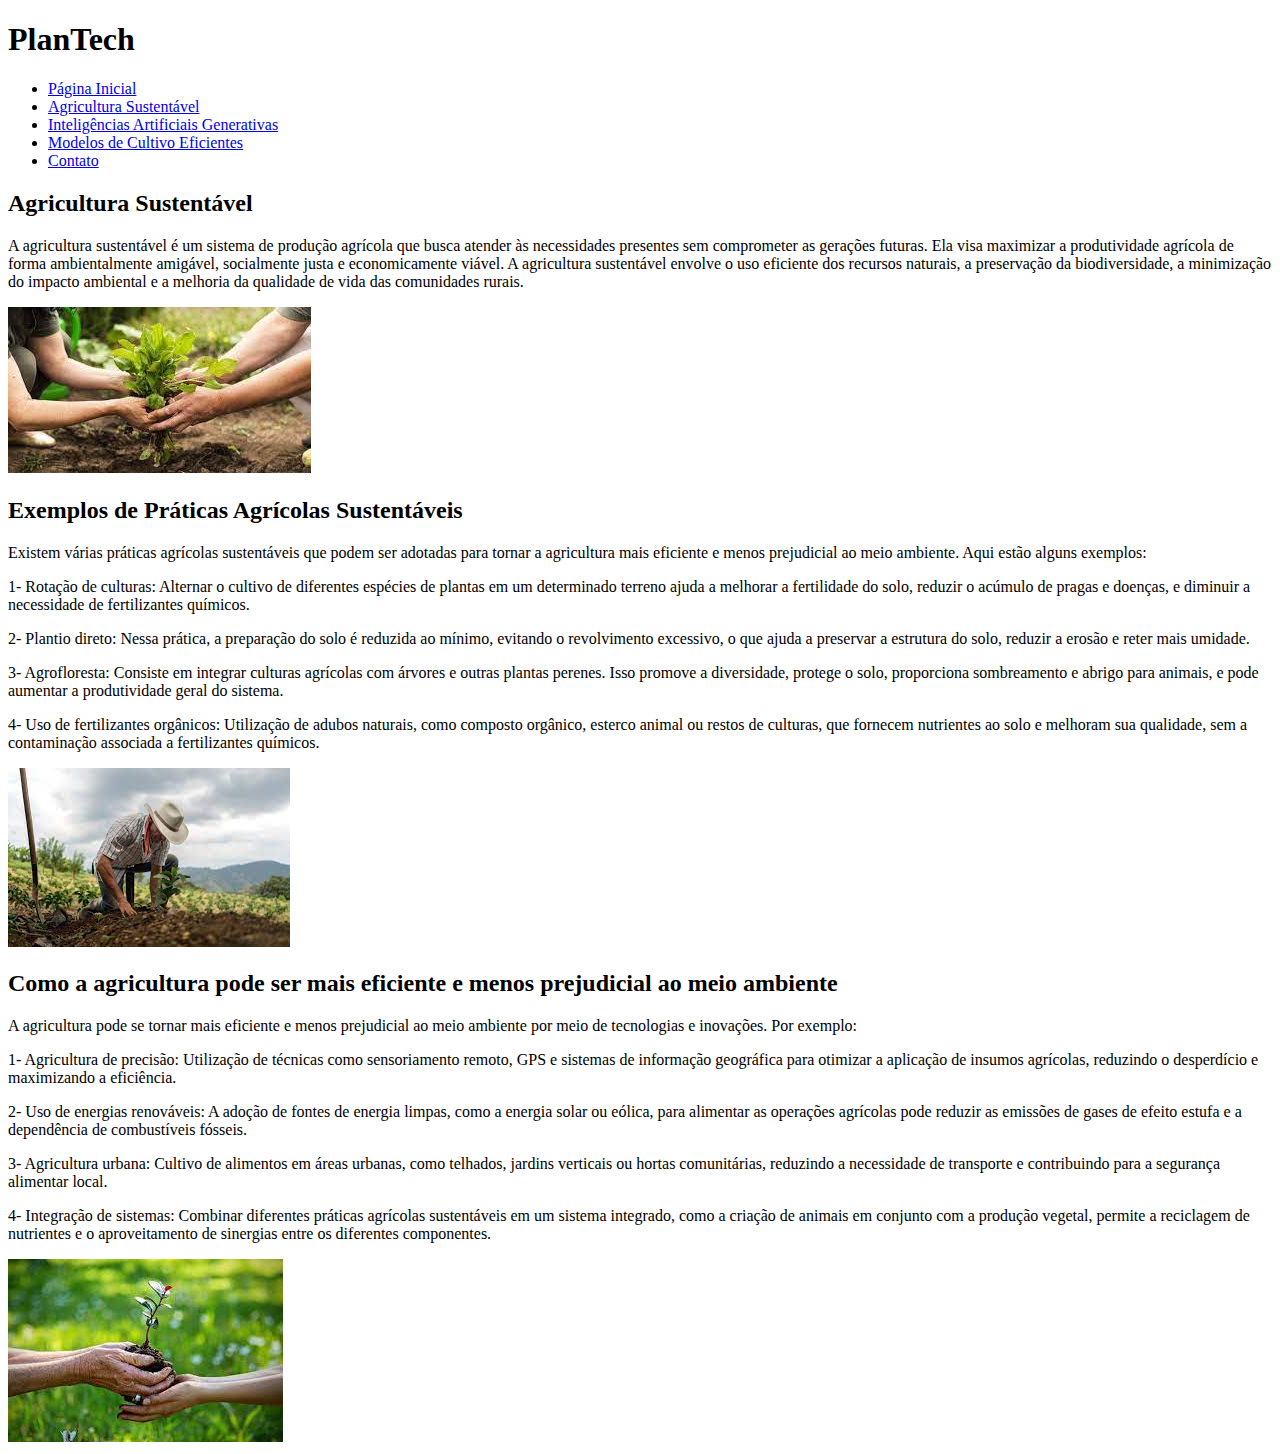
==== agricultura-sustentavel.html @ e5e90d93 "Conteúdo da page agricultura." ====
<!DOCTYPE html>
<html lang="en">
<head>
    <meta charset="UTF-8">
    <meta http-equiv="X-UA-Compatible" content="IE=edge">
    <meta name="viewport" content="width=device-width, initial-scale=1.0">
    <title>PlanTech</title>
</head>
<body>
    <header>
        <h1>PlanTech</h1>
    </header>

    <nav>
        <ul>
          <li><a href="./index.html">Página Inicial</a></li>
          <li><a href="./agricultura-sustentável.html">Agricultura Sustentável</a></li>
          <li><a href="./IA-generativa.html">Inteligências Artificiais Generativas</a></li>
          <li><a href="./cultivo-eficientes.html">Modelos de Cultivo Eficientes</a></li>
          <li><a href="./contato.html">Contato</a></li>
        </ul>
      </nav>

      <section>
        <h2>Agricultura Sustentável</h2>
        <p>A agricultura sustentável é um sistema de produção agrícola que busca atender às necessidades presentes sem comprometer as gerações futuras. Ela visa maximizar a produtividade agrícola de forma ambientalmente amigável, socialmente justa e economicamente viável. A agricultura sustentável envolve o uso eficiente dos recursos naturais, a preservação da biodiversidade, a minimização do impacto ambiental e a melhoria da qualidade de vida das comunidades rurais.<p>
        <img src="./img/download (2).jpg" alt="imagem agricultura sustentavel">
        <h2>Exemplos de Práticas Agrícolas Sustentáveis</h2>  
        <p>Existem várias práticas agrícolas sustentáveis que podem ser adotadas para tornar a agricultura mais eficiente e menos prejudicial ao meio ambiente. Aqui estão alguns exemplos: 
        <p>1- Rotação de culturas: Alternar o cultivo de diferentes espécies de plantas em um determinado terreno ajuda a melhorar a fertilidade do solo, reduzir o acúmulo de pragas e doenças, e diminuir a necessidade de fertilizantes químicos. </p>
        <p>2- Plantio direto: Nessa prática, a preparação do solo é reduzida ao mínimo, evitando o revolvimento excessivo, o que ajuda a preservar a estrutura do solo, reduzir a erosão e reter mais umidade.</p>
        <p>3- Agrofloresta: Consiste em integrar culturas agrícolas com árvores e outras plantas perenes. Isso promove a diversidade, protege o solo, proporciona sombreamento e abrigo para animais, e pode aumentar a produtividade geral do sistema.</p>
        <p>4- Uso de fertilizantes orgânicos: Utilização de adubos naturais, como composto orgânico, esterco animal ou restos de culturas, que fornecem nutrientes ao solo e melhoram sua qualidade, sem a contaminação associada a fertilizantes químicos.</p>
        <img src="./img/download (3).jpg" alt="imagem de práticas Agrícolas">
        <h2>Como a agricultura pode ser mais eficiente e menos prejudicial ao meio ambiente</h2>   
        <p>A agricultura pode se tornar mais eficiente e menos prejudicial ao meio ambiente por meio de tecnologias e inovações. Por exemplo:</p> 
        <p>1- Agricultura de precisão: Utilização de técnicas como sensoriamento remoto, GPS e sistemas de informação geográfica para otimizar a aplicação de insumos agrícolas, reduzindo o desperdício e maximizando a eficiência.</p>
        <p>2- Uso de energias renováveis: A adoção de fontes de energia limpas, como a energia solar ou eólica, para alimentar as operações agrícolas pode reduzir as emissões de gases de efeito estufa e a dependência de combustíveis fósseis.</p>
        <p>3- Agricultura urbana: Cultivo de alimentos em áreas urbanas, como telhados, jardins verticais ou hortas comunitárias, reduzindo a necessidade de transporte e contribuindo para a segurança alimentar local.</p>
        <p>4- Integração de sistemas: Combinar diferentes práticas agrícolas sustentáveis em um sistema integrado, como a criação de animais em conjunto com a produção vegetal, permite a reciclagem de nutrientes e o aproveitamento de sinergias entre os diferentes componentes.</p>
        <img src="./img/download (4).jpg" alt="imagem meio ambiente eficiente">
    </section>


</body>
</html>
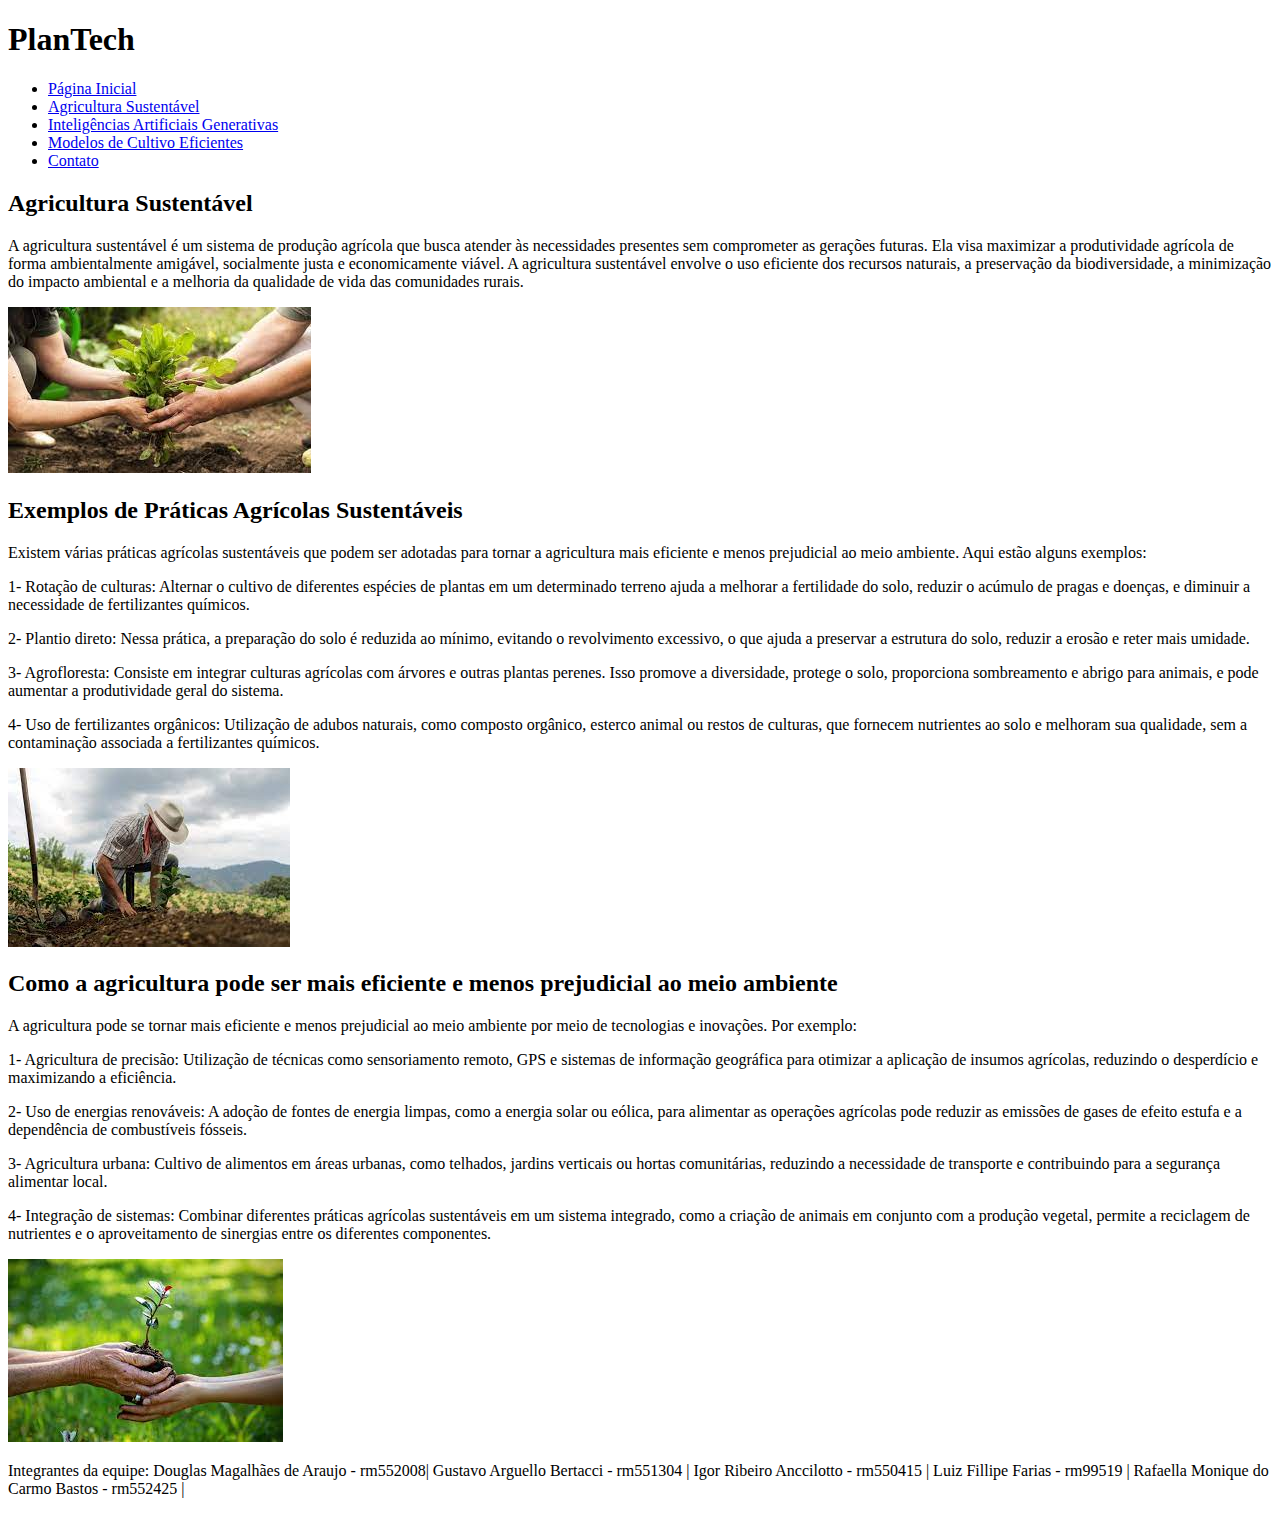
==== commit e2b61396: "footer da page agricultura e finalização da page." ====
--- a/agricultura-sustentavel.html
+++ b/agricultura-sustentavel.html
@@ -21,7 +21,7 @@
         </ul>
       </nav>
 
-      <section>
+    <section>
         <h2>Agricultura Sustentável</h2>
         <p>A agricultura sustentável é um sistema de produção agrícola que busca atender às necessidades presentes sem comprometer as gerações futuras. Ela visa maximizar a produtividade agrícola de forma ambientalmente amigável, socialmente justa e economicamente viável. A agricultura sustentável envolve o uso eficiente dos recursos naturais, a preservação da biodiversidade, a minimização do impacto ambiental e a melhoria da qualidade de vida das comunidades rurais.<p>
         <img src="./img/download (2).jpg" alt="imagem agricultura sustentavel">
@@ -41,6 +41,8 @@
         <img src="./img/download (4).jpg" alt="imagem meio ambiente eficiente">
     </section>
 
-
+    <footer>
+        <p>Integrantes da equipe: Douglas Magalhães de Araujo - rm552008| Gustavo Arguello Bertacci - rm551304 | Igor Ribeiro Anccilotto - rm550415 | Luiz Fillipe Farias - rm99519 | Rafaella Monique do Carmo Bastos - rm552425 |</p>
+    </footer>
 </body>
 </html>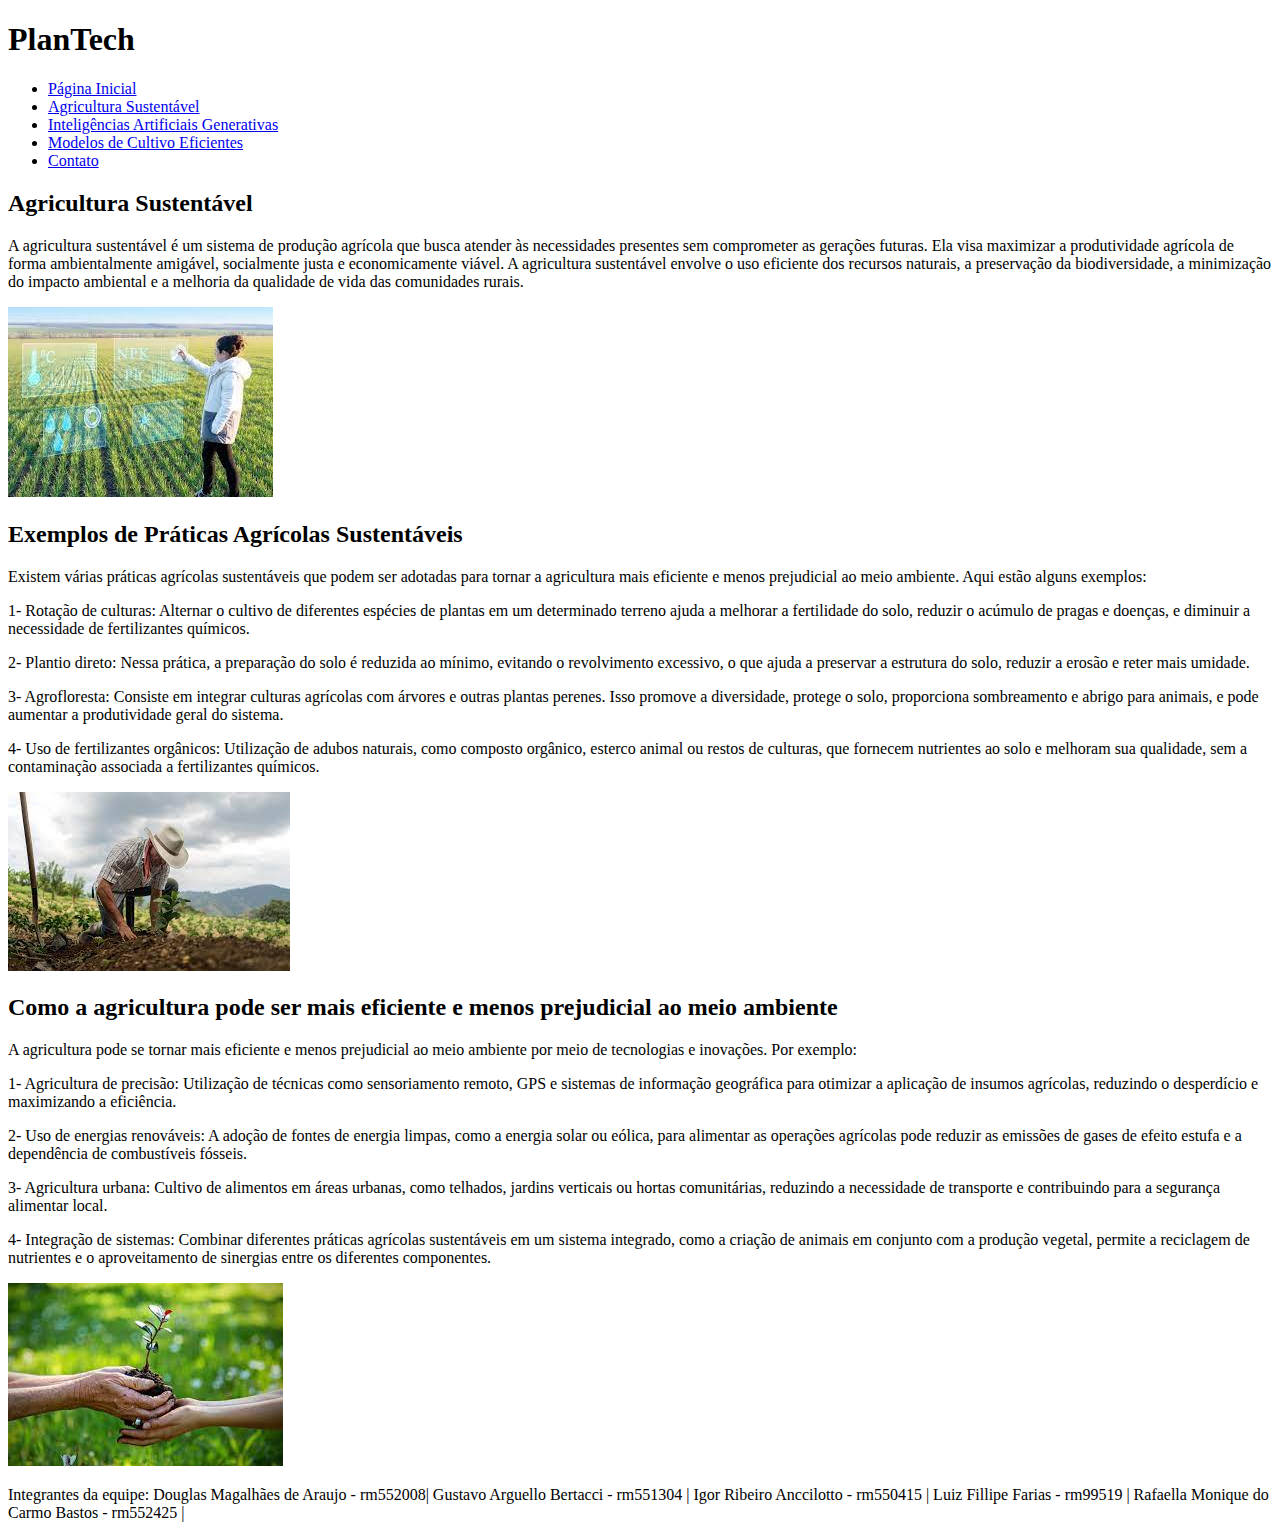
==== commit 2be5faff: "mudei o nome das imagens" ====
--- a/agricultura-sustentavel.html
+++ b/agricultura-sustentavel.html
@@ -4,6 +4,7 @@
     <meta charset="UTF-8">
     <meta http-equiv="X-UA-Compatible" content="IE=edge">
     <meta name="viewport" content="width=device-width, initial-scale=1.0">
+    <link rel="stylesheet" href="style.css">
     <title>PlanTech</title>
 </head>
 <body>
@@ -14,31 +15,31 @@
     <nav>
         <ul>
           <li><a href="./index.html">Página Inicial</a></li>
-          <li><a href="./agricultura-sustentável.html">Agricultura Sustentável</a></li>
+          <li><a href="./agricultura-sustentavel.html">Agricultura Sustentável</a></li>
           <li><a href="./IA-generativa.html">Inteligências Artificiais Generativas</a></li>
-          <li><a href="./cultivo-eficientes.html">Modelos de Cultivo Eficientes</a></li>
+          <li><a href="./cultivo-eficiente.html">Modelos de Cultivo Eficientes</a></li>
           <li><a href="./contato.html">Contato</a></li>
         </ul>
-      </nav>
+    </nav>
 
     <section>
         <h2>Agricultura Sustentável</h2>
         <p>A agricultura sustentável é um sistema de produção agrícola que busca atender às necessidades presentes sem comprometer as gerações futuras. Ela visa maximizar a produtividade agrícola de forma ambientalmente amigável, socialmente justa e economicamente viável. A agricultura sustentável envolve o uso eficiente dos recursos naturais, a preservação da biodiversidade, a minimização do impacto ambiental e a melhoria da qualidade de vida das comunidades rurais.<p>
-        <img src="./img/download (2).jpg" alt="imagem agricultura sustentavel">
+        <img src="./img/plantatecno.jpg" alt="imagem agricultura sustentavel">
         <h2>Exemplos de Práticas Agrícolas Sustentáveis</h2>  
         <p>Existem várias práticas agrícolas sustentáveis que podem ser adotadas para tornar a agricultura mais eficiente e menos prejudicial ao meio ambiente. Aqui estão alguns exemplos: 
         <p>1- Rotação de culturas: Alternar o cultivo de diferentes espécies de plantas em um determinado terreno ajuda a melhorar a fertilidade do solo, reduzir o acúmulo de pragas e doenças, e diminuir a necessidade de fertilizantes químicos. </p>
         <p>2- Plantio direto: Nessa prática, a preparação do solo é reduzida ao mínimo, evitando o revolvimento excessivo, o que ajuda a preservar a estrutura do solo, reduzir a erosão e reter mais umidade.</p>
         <p>3- Agrofloresta: Consiste em integrar culturas agrícolas com árvores e outras plantas perenes. Isso promove a diversidade, protege o solo, proporciona sombreamento e abrigo para animais, e pode aumentar a produtividade geral do sistema.</p>
         <p>4- Uso de fertilizantes orgânicos: Utilização de adubos naturais, como composto orgânico, esterco animal ou restos de culturas, que fornecem nutrientes ao solo e melhoram sua qualidade, sem a contaminação associada a fertilizantes químicos.</p>
-        <img src="./img/download (3).jpg" alt="imagem de práticas Agrícolas">
+        <img src="./img/homemplanta.jpg" alt="imagem de práticas Agrícolas">
         <h2>Como a agricultura pode ser mais eficiente e menos prejudicial ao meio ambiente</h2>   
         <p>A agricultura pode se tornar mais eficiente e menos prejudicial ao meio ambiente por meio de tecnologias e inovações. Por exemplo:</p> 
         <p>1- Agricultura de precisão: Utilização de técnicas como sensoriamento remoto, GPS e sistemas de informação geográfica para otimizar a aplicação de insumos agrícolas, reduzindo o desperdício e maximizando a eficiência.</p>
         <p>2- Uso de energias renováveis: A adoção de fontes de energia limpas, como a energia solar ou eólica, para alimentar as operações agrícolas pode reduzir as emissões de gases de efeito estufa e a dependência de combustíveis fósseis.</p>
         <p>3- Agricultura urbana: Cultivo de alimentos em áreas urbanas, como telhados, jardins verticais ou hortas comunitárias, reduzindo a necessidade de transporte e contribuindo para a segurança alimentar local.</p>
         <p>4- Integração de sistemas: Combinar diferentes práticas agrícolas sustentáveis em um sistema integrado, como a criação de animais em conjunto com a produção vegetal, permite a reciclagem de nutrientes e o aproveitamento de sinergias entre os diferentes componentes.</p>
-        <img src="./img/download (4).jpg" alt="imagem meio ambiente eficiente">
+        <img src="./img/maoplanta.jpg" alt="imagem meio ambiente eficiente">
     </section>
 
     <footer>
